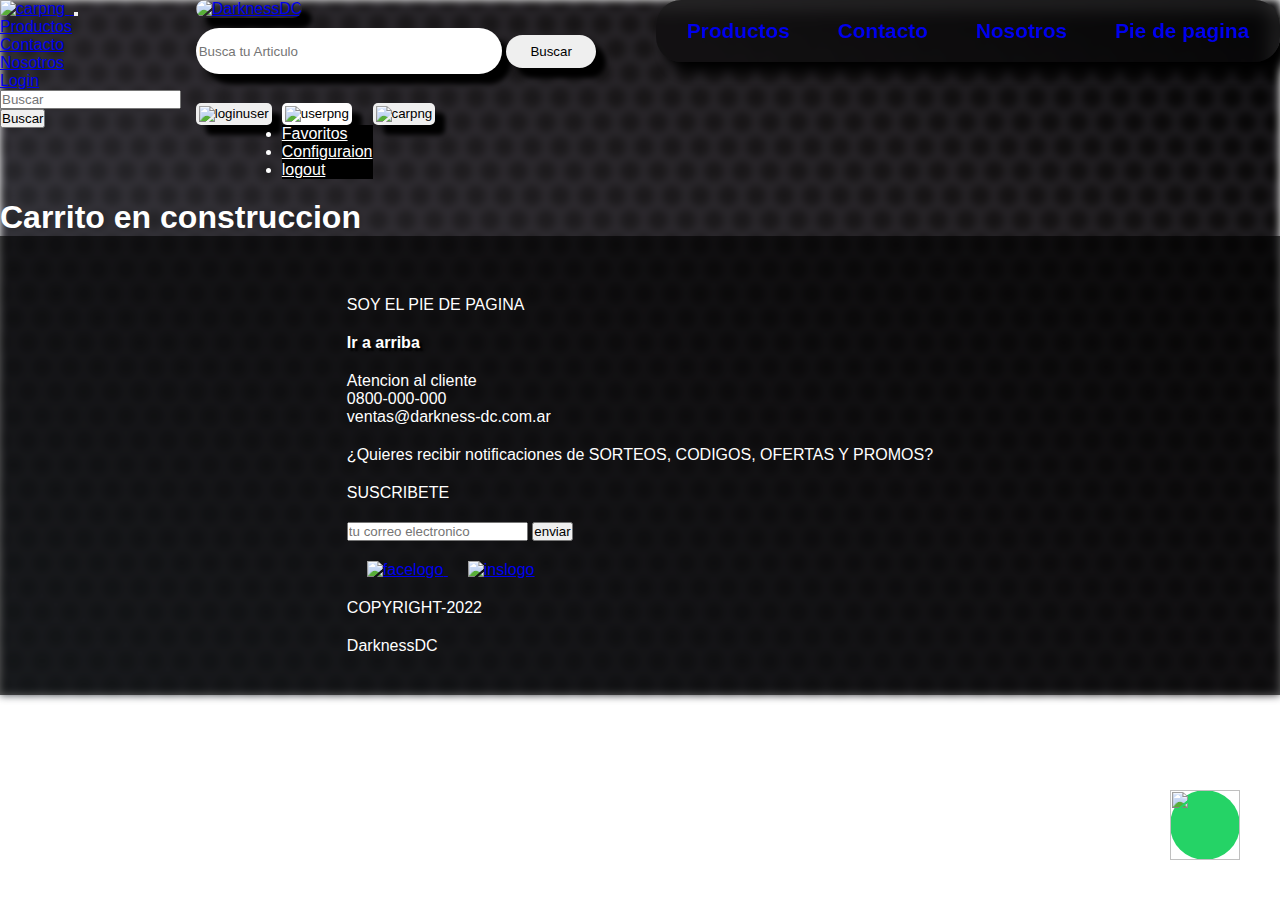
==== pages/carrito.html @ a444d3df "v5" ====
<!DOCTYPE html>
<html lang="en">
<head>
    <meta charset="UTF-8">
    <meta http-equiv="X-UA-Compatible" content="IE=edge">
    <meta name="viewport" content="width=device-width, initial-scale=1.0">
    <title>DarknessDC</title>
    <link rel="icon" type="image/png" sizes="16x16" href="/img/favicon/android-chrome-512x512.png">
    <link rel="stylesheet" href="librerias/fontawesome-free-6.2.0-web/css/all.css" name="libreria__de__iconos">
    <link rel="preconnect" href="https://fonts.googleapis.com">
    <link rel="preconnect" href="https://fonts.gstatic.com" crossorigin>
    <link href="https://fonts.googleapis.com/css2?family=Roboto:wght@300&display=swap" rel="stylesheet">
    <link href="https://cdn.jsdelivr.net/npm/bootstrap@5.1.3/dist/css/bootstrap.min.css" rel="stylesheet" integrity="sha384-1BmE4kWBq78iYhFldvKuhfTAU6auU8tT94WrHftjDbrCEXSU1oBoqyl2QvZ6jIW3" crossorigin="anonymous">
    <link rel="stylesheet" href="../css/dc.css">
</head>
<body">
    <div class="container-fluid">
        <header id="ir-a-arriba">
            <div class="row"> <!-- nav mobile -->
                <div class="col-xl-12 d-block d-md-none">
                    <nav class="navbar navbar-expand-lg navbar-light bg-light">
                        <a href="./carrito.html">
                            <img src="https://gogeticons.com/frontend/web/icons/data/3/6/1/1/rounded%20shop%20cart_512.png" alt="carpng" class="mobile_cart">
                        <a class="navbar-brand" href="../index.html">
                            <img src="../img/DCblack.png" class="logo_mobile" alt="">
                        </a>
                        <button class="navbar-toggler" type="button" data-bs-toggle="collapse" data-bs-target="#navbarTogglerDemo01" aria-controls="navbarTogglerDemo01" aria-expanded="false" aria-label="Toggle navigation">
                            <span class="navbar-toggler-icon"></span>
                        </button>
                        <div class="collapse navbar-collapse" id="navbarTogglerDemo01">
                            <ul class="navbar-nav me-auto mb-2 mb-lg-0">
                                <li class="nav-item">
                                    <a class="nav-link active" aria-current="page" href="./todosLosProductos.html">Productos</a>
                                </li>
                                <li class="nav-item">
                                    <a class="nav-link active" aria-current="page" href="./contacto.html">Contacto</a>
                                </li>
                                <li class="nav-item">
                                    <a class="nav-link active" aria-current="page" href="./nosotros.html">Nosotros</a>
                                </li>
                                <li class="nav-item">
                                    <a class="nav-link active" aria-current="page" href="./register.html">Login</a>
                                </li>
                            </ul>
                            <form class="d-flex" role="search">
                            <input class="form-control me-2" type="search" placeholder="Buscar" aria-label="Buscar">
                            <button class="btn btn-outline-success" type="submit">Buscar</button>
                            </form>
                        </div>
                    </nav>
                </div>
            </div>
            <div class="row d-flex justify-content-around" id="log_bar_s"> <!-- logo, search, user -->
                <div class="col-md  d-none d-md-block">
                    <a href="../index.html">
                        <img src="../img/DarknessDCblack.png" alt="DarknessDC" class="img__logo">
                    </a>
                </div>
                <div class="bar__search col-md  d-none d-md-block">
                    <input type="text" name="buscar" id="buscar" placeholder="Busca tu Articulo">
                    <input type="submit" value="Buscar" class="search">
                </div>
                <div class="iconos">
                    <form action="./register.html" class="d-none d-md-block">
                        <div>
                            <button type="enviaralogin" id="login__user">
                                <img src="https://encrypted-tbn0.gstatic.com/images?q=tbn:ANd9GcQKCWHwbkATr3Vv1vVOmFnU6CPnatDigA4D1SPEhXt3hEWa_mAGdEhujlEwqPJIi0it_JM&usqp=CAU" alt="loginuser" class="iconos_contenidos">
                            </button>
                        </div>
                    </form>
                        <!-- lista desplegable -->
                    <div class="dropdown d-none d-md-block"> <!-- bootstrap -->
                        <button class="btn btn-secondary dropdown-toggle" type="button" data-bs-toggle="dropdown" aria-expanded="false">
                            <img src="https://encrypted-tbn0.gstatic.com/images?q=tbn:ANd9GcSzQD2EX3lK9xnS0xdKbc_-L1t9V5dJZOJEG4v1jg5eNUdwhY0LgJguyIkTIdJdtG1jq6s&usqp=CAU" alt="userpng" class="iconos_contenidos">
                        </button>
                        <ul class="dropdown-menu">
                            <li><a class="dropdown-item" href="">Favoritos</a></li>
                            <li><a class="dropdown-item" href="">Configuraion</a></li>
                            <li><a class="dropdown-item" href="">logout</a></li>
                        </ul>
                    </div>
                    <form action="./carrito.html" method="get" id="carrito" class="d-none d-md-block">
                        <div>
                            <button type="submit" id="cart__button">
                                <img src="https://gogeticons.com/frontend/web/icons/data/3/6/1/1/rounded%20shop%20cart_512.png" alt="carpng" class="iconos_contenidos">
                            </button>
                        </div>
                    </form>
                </div>
            </div>
            <div class="row"><!-- barra nav desktop -->
                <div class="col-md  d-none d-md-block">
                    <nav>
                        <!-- lista navbar -->
                        <ul id="list__nvbr">
                            <li>
                                <a href="./todosLosProductos.html">Productos</a>
                            </li>
                            <li>
                                <a href="./contacto.html">Contacto</a>
                            </li>
                            <li>
                                <a href="./nosotros.html">Nosotros</a>
                            </li>
                            <li><a href="#pie-de-pagina">Pie de pagina</a></li>
                        </ul>
                    </nav>
                </div>
            </div>
        </header>
        <main>
            <h1>Carrito en construccion</h1>
        </main>
        <footer id="pie-de-pagina"><!-- fotteer -->
            <div class="row">
                <div class="col-xl-4">
                    <div class="contenedor-uno">
                        <ul>
                            <li>
                                <p>SOY EL PIE DE PAGINA</p>
                            </li>
                            <li>
                                <a href="#ir-a-arriba"><h4>Ir a arriba</h4></a>
                            </li>
                            <li>
                                <p>
                                    Atencion al cliente
                                </p>
                                <p>
                                    0800-000-000
                                </p>
                                <p>
                                    ventas@darkness-dc.com.ar
                                </p>
                            </li>
                        </ul>
                    </div>
                </div>
                    <div class="col-xl-4">
                        <div class="contenedor-dos">
                            <ul>
                                <li>
                                    <p>¿Quieres recibir notificaciones de SORTEOS, CODIGOS, OFERTAS Y PROMOS?</p>
                                </li>
                                <li>
                                    <p>SUSCRIBETE</p>
                                </li>
                                <li>
                                    <input type="text" name="putyouremail" placeholder="tu correo electronico">
                                    <input type="button" value="enviar" name="enviar">
                                </li>
                            </ul>
                        </div>
                    </div>
                <div class="col-xl-4">
                    <div class="contenedor-tres">
                        <ul>
                            <li>
                                <a href="https://www.facebook.com/">
                                    <img src="https://upload.wikimedia.org/wikipedia/commons/thumb/0/05/Facebook_Logo_%282019%29.png/768px-Facebook_Logo_%282019%29.png" alt="facelogo" class="logos-redes">
                                </a>
                                <a href="https://www.instagram.com/">
                                    <img src="https://upload.wikimedia.org/wikipedia/commons/thumb/e/e7/Instagram_logo_2016.svg/2048px-Instagram_logo_2016.svg.png" alt="inslogo" class="logos-redes">
                                </a>
                                <a href="https://wa.me/541167976763?text=Hola me gustaria hacer una consulta :)" class="whatsapp" target="_blank">
                                    <img src="https://upload.wikimedia.org/wikipedia/commons/thumb/6/6b/WhatsApp.svg/1200px-WhatsApp.svg.png" class="wsp"></img>
                                </a>
                            </li>
                            <li><p>COPYRIGHT-2022</p></li>
                            <li><p>DarknessDC</p></li>
                        </ul>
                    </div>
                </div>
            </div>
        </footer>
    </div>
    <script src="https://cdn.jsdelivr.net/npm/@popperjs/core@2.11.6/dist/umd/popper.min.js" integrity="sha384-oBqDVmMz9ATKxIep9tiCxS/Z9fNfEXiDAYTujMAeBAsjFuCZSmKbSSUnQlmh/jp3" crossorigin="anonymous"></script>
    <script src="https://cdn.jsdelivr.net/npm/bootstrap@5.2.2/dist/js/bootstrap.min.js" integrity="sha384-IDwe1+LCz02ROU9k972gdyvl+AESN10+x7tBKgc9I5HFtuNz0wWnPclzo6p9vxnk" crossorigin="anonymous"></script>
</body>
</html>
---- css/dc.css ----
*{
    margin: 0;
    padding: 0;

}



body {
    font-family: sans-serif;
    color: white;
    position: relative;
    border-radius: 10px;
    background-color: transparent;
}

body::before {
    content: '';
    background-image: url("data:image/svg+xml,%3Csvg xmlns='http://www.w3.org/2000/svg' width='28' height='49' viewBox='0 0 28 49'%3E%3Cg fill-rule='evenodd'%3E%3Cg id='hexagons' fill='%239C92AC' fill-opacity='0.25' fill-rule='nonzero'%3E%3Cpath d='M13.99 9.25l13 7.5v15l-13 7.5L1 31.75v-15l12.99-7.5zM3 17.9v12.7l10.99 6.34 11-6.35V17.9l-11-6.34L3 17.9zM0 15l12.98-7.5V0h-2v6.35L0 12.69v2.3zm0 18.5L12.98 41v8h-2v-6.85L0 35.81v-2.3zM15 0v7.5L27.99 15H28v-2.31h-.01L17 6.35V0h-2zm0 49v-8l12.99-7.5H28v2.31h-.01L17 42.15V49h-2z'/%3E%3C/g%3E%3C/g%3E%3C/svg%3E"), linear-gradient(to right top, #343a40, #2b2c31, #211f22, #151314, #000000);
    height: 100%;
    width: 100%;
    position: absolute;
    filter: blur(4px);
    z-index: -1;
}

header {
    display: grid;
    grid-template-columns: repeat(3, auto);
    grid-template-rows: repeat(5, auto);
    grid-row-gap: 5px;
    }
    
    section { grid-area: 1 / 1 / 2 / 4; }
    nav { grid-area: 2 / 1 / 3 / 4; }
    main { grid-area: 3 / 1 / 5 / 4; }
    footer { grid-area: 5 / 1 / 6 / 4; }

.cabecera__pagina {
    display: flex;
    justify-content:space-between;
    padding: 10px;

}

.logo__inicio {
    width: 600px;
    height:70px;
    
}

.img__logo {
    width: 100%;
    height: 100%;
    border: 3px solid white transparent;
    border-radius: 10px;
    box-shadow: 10px 10px 5px black;
}

.bar__search{
    height: 75px;
    width: 450px;
    padding: 10px 10px 0 0;
}

#buscar {
    width: 300px;
    height: 40px;
    border: transparent solid 3px;
    border-radius: 40px;
    box-shadow: 10px 10px 5px black;
}

.search {
    width: 90px;
    height: 33px;
    border: transparent solid 5px;
    border-radius: 20px;
    box-shadow: 10px 10px 5px black;
}

.iconos {
    display:flex ;
    margin-right: 20px;
}

.iconos_contenidos {
    width: 50px;
    height: 50px;
}


.iconos button{
    margin-right: 10px;
    border: 3px transparent solid;
    border-radius: 5px;
    box-shadow: 10px 10px 5px black;
}

.btn-secondary {
    color: rgb(0, 0, 0);
    background-color: #fffefe;
    border-color: #6c757d;
    padding: 0px;
}

.dropdown-menu{
    background: #000000;
}

.dropdown-item{
    color: white;
}


/*lista deplegable del user*/
.user__list a{
    text-decoration: none;
    display: block;
    color:azure;
}


.user__list ul {
    list-style: none;
    padding: 0px;
}

.user__list li {
    background-color: transparent;
    display: inline-block;
    position:relative;
    font-size: 18px;

}
.user__list ul ul {
    position: absolute;
    display: none;
}
.user__list ul ul li {
    display: block;
    z-index: 1;
}
.user__list ul li:hover ul {
    display:block;
}


/*nav*/

#list__nvbr {
    display: flex;
    justify-content: space-evenly;
	border-radius: 25px;
	height: fit-content;
	background-color: rgba(0, 0, 0, .4);
	-webkit-backdrop-filter: blur(10px);
    backdrop-filter: blur(10px);  
	align-items: center;
    padding: 7px;
    box-shadow: 10px 10px 12px black;
}

#list__nvbr li {
	list-style: none;
	color: white;
	font-family: sans-serif;
	font-weight: bold;
    font-size: 130%;
	padding: 12px 16px;
	margin: 0 8px;
	position: relative;
	cursor: pointer;
	white-space: nowrap;

}
#list__nvbr li a{
    text-decoration: none;
}

#list__nvbr li::before {
	content: " ";
	position: absolute;
	top: 0;
	left:0;
	height:100%;
	width: 100%;
	z-index:-1;
	transition: .3s;
	border-radius: 25px;
}

#list__nvbr li:hover {
    color: black;
}

#list__nvbr li:hover::before {
    background: linear-gradient(to bottom, #e8edec, #d2d1d3);
    box-shadow: 0px 3px 20px 0px black;
    transform: scale(1.2);
}


/*main*/

.carrusel-de-img{
    display: flex;
    justify-content: center;
}


#carouselExampleInterval{
    width: 1000px;
    height: 550px;
    display: flex;
    justify-content: center;
    box-shadow: 10px 10px 12px black
}




.img__carrusel {
    width: 100%;
    height: 100%;
}

.container__clientes{
    display: grid;
    grid-template-columns: repeat(6, 1fr);
    grid-template-rows: repeat(5, 1fr);
    grid-column-gap: 20px;
    grid-row-gap: 20px;
    padding: 30px;

}

.div1 { grid-area: 1 / 1 / 2 / 7; }
.div2 { grid-area: 2 / 1 / 4 / 2; }
.div3 { grid-area: 2 / 2 / 4 / 4; }
.div4 { grid-area: 2 / 4 / 4 / 5; }
.div5 { grid-area: 2 / 5 / 4 / 7; }
.div6 { grid-area: 4 / 1 / 6 / 2; }
.div7 { grid-area: 4 / 2 / 6 / 4; }
.div8 { grid-area: 4 / 4 / 6 / 5; }
.div9 { grid-area: 4 / 5 / 6 / 7; }

.div1,.div2,.div3,.div4,.div5,.div6,.div7,.div8,.div9{
    display: flex;
    justify-content: center;
}

.container__clientes p{
    text-align:center;
    border: solid 3px black;
    border-radius: 40px 20px 20px 10px;
    width: 500px;
    height: 150px;
    padding: 10px;
    background-color: rgb(253, 244, 234);
    color: #151314;
    box-shadow: 10px 10px 5px black;

}

.container__clientes img{
    border: 3px solid rgb(0, 0, 0);
    border-radius: 10px;
    width: 85%;
    height: 85%;
    background: transparent;
    box-shadow: 10px 10px 5px black;
    margin-left: 200px;

}
















/* fotter */
footer {
    background-color: rgba(0, 0, 0, 0.616);
    color: white;
    padding: 40px;
    display: flex;
    justify-content: space-around;
}

.logos-redes{
    width: 100px;
    height: 100px;
    margin-left: 20px;
}

.contenedor-uno ul li{
    margin-top: 20px;
    list-style: none;
}

.contenedor-uno ul li a{
    outline: none;
    list-style: none;
    text-decoration: none;
    color: white;
    text-shadow: #000000 3px 3px 2px;

}
.contenedor-dos ul li{
    margin-top: 20px;
    list-style: none;
    
}

.contenedor-tres ul li{
    margin-top: 20px;
    list-style: none;
}

.whatsapp{
    position:fixed;
    width:70px;
    height:70px;
    bottom:40px;
    right:40px;
    background-color:#25d366;
    color:#FFF;
    border-radius:50px;
    text-align:center;
    font-size:30px;
    z-index: index 5;;
}

.wsp {
    width: 100%;
    height: 100%;
}
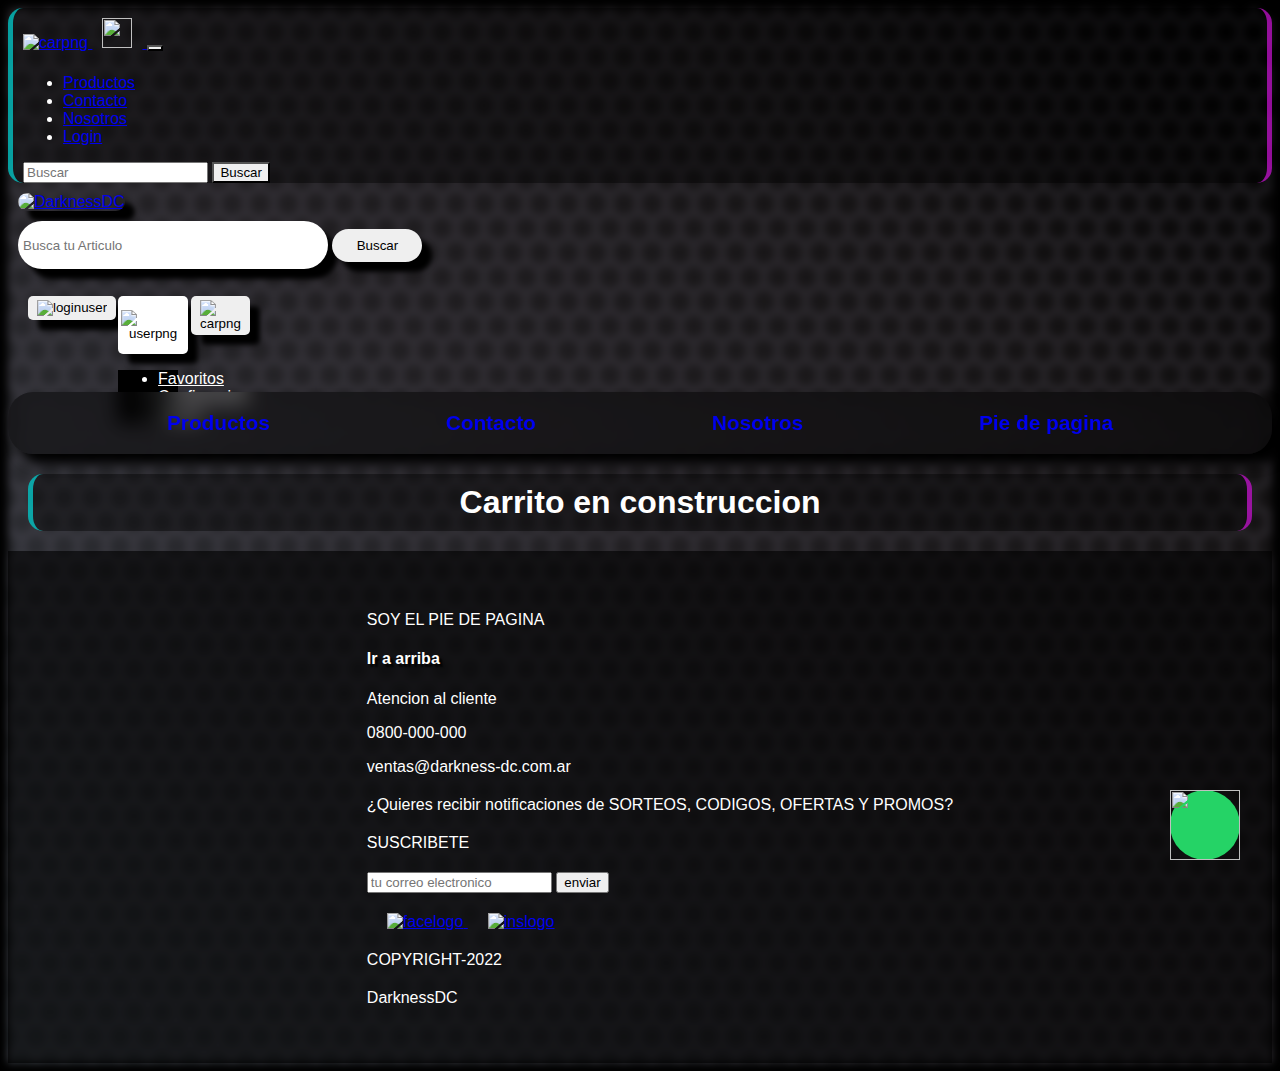
==== commit 8e442cbb: "ramatres" ====
--- a/pages/carrito.html
+++ b/pages/carrito.html
@@ -4,8 +4,10 @@
     <meta charset="UTF-8">
     <meta http-equiv="X-UA-Compatible" content="IE=edge">
     <meta name="viewport" content="width=device-width, initial-scale=1.0">
-    <title>DarknessDC</title>
-    <link rel="icon" type="image/png" sizes="16x16" href="/img/favicon/android-chrome-512x512.png">
+    <meta name="description" content="administra tus productos y compra al mejor precio">
+    <meta name="keywords" content="compra, electronica, messi, pc, pc gamer, mouse, teclado, rgb, cooler, placa de video, audio, video, auriculares, gamin, oficce, minitores, hz, ">
+    <title>cart</title>
+    <link rel="icon" type="image/png" sizes="16x16" href="../img/favicon/android-chrome-512x512.png">
     <link rel="stylesheet" href="librerias/fontawesome-free-6.2.0-web/css/all.css" name="libreria__de__iconos">
     <link rel="preconnect" href="https://fonts.googleapis.com">
     <link rel="preconnect" href="https://fonts.gstatic.com" crossorigin>
@@ -39,7 +41,7 @@
                                     <a class="nav-link active" aria-current="page" href="./nosotros.html">Nosotros</a>
                                 </li>
                                 <li class="nav-item">
-                                    <a class="nav-link active" aria-current="page" href="./register.html">Login</a>
+                                    <a class="nav-link active" aria-current="page" href="./login.html">Login</a>
                                 </li>
                             </ul>
                             <form class="d-flex" role="search">
@@ -61,7 +63,7 @@
                     <input type="submit" value="Buscar" class="search">
                 </div>
                 <div class="iconos">
-                    <form action="./register.html" class="d-none d-md-block">
+                    <form action="./login.html" class="d-none d-md-block">
                         <div>
                             <button type="enviaralogin" id="login__user">
                                 <img src="https://encrypted-tbn0.gstatic.com/images?q=tbn:ANd9GcQKCWHwbkATr3Vv1vVOmFnU6CPnatDigA4D1SPEhXt3hEWa_mAGdEhujlEwqPJIi0it_JM&usqp=CAU" alt="loginuser" class="iconos_contenidos">
--- a/css/dc.css
+++ b/css/dc.css
@@ -1,348 +1,455 @@
-*{
-    margin: 0;
-    padding: 0;
-
-}
-
-
+/*variables*/
+/*mixins*/
+/*fase Beta*/
+.titulo_clientes, .contenedor-clientes, .noso img {
+  border-right: 5px solid rgba(243, 22, 255, 0.6);
+  border-left: 5px solid rgba(0, 255, 255, 0.6);
+  background: rgba(0, 0, 0, 0.4);
+  border-radius: 15px 15px 15px 15px !important;
+}
+
+/*variables*/
+/*mixins*/
+/*fase Beta*/
+.titulo_clientes, .contenedor-clientes, .noso img, .navbar {
+  border-right: 5px solid rgba(243, 22, 255, 0.6);
+  border-left: 5px solid rgba(0, 255, 255, 0.6);
+  background: rgba(0, 0, 0, 0.4);
+  border-radius: 15px 15px 15px 15px !important;
+}
+
+/*IMPORTANTE*/
+/*tuve un problema con el @use, sass no reconoce las variables que se encuentran en otros archivos y como coder ask no dio respuesta opte por pasar a @import en la cual se dio resuelto el problema*/
+/*navbar mobile*/
+/*lista deplegable del user*/
+/*nav*/
+.navbar .mobile_cart {
+  width: 30px;
+  height: 30px;
+  margin-left: 10px;
+}
+.navbar .logo_mobile {
+  width: 30px;
+  height: 30px;
+  margin: 10px;
+}
+.navbar li {
+  margin-left: 10px;
+}
+.navbar button {
+  margin-right: 10px;
+  color: black !important;
+  border-color: black !important;
+}
+.navbar form {
+  margin-left: 10px;
+}
+
+#log_bar_s {
+  padding: 10px;
+}
+#log_bar_s .img__logo {
+  width: 420px;
+  height: 60px;
+  border: 3px solid white transparent;
+  border-radius: 10px;
+  box-shadow: 10px 10px 5px black;
+}
+
+.bar__search {
+  height: 75px;
+  width: 450px;
+}
+.bar__search #buscar {
+  width: 300px;
+  height: 40px;
+  border: transparent solid 3px;
+  border-radius: 40px;
+  box-shadow: 10px 10px 5px black;
+  margin-top: 10px;
+}
+.bar__search .search {
+  width: 90px;
+  height: 33px;
+  border: transparent solid 5px;
+  border-radius: 20px;
+  box-shadow: 10px 10px 5px black;
+}
+
+.iconos {
+  display: flex;
+  width: auto;
+  padding: 10px;
+}
+.iconos button {
+  border: 3px transparent solid;
+  border-radius: 5px;
+  box-shadow: 10px 10px 5px black;
+  margin-right: 2px;
+}
+
+.iconos_contenidos {
+  width: 50px;
+  height: 50px;
+}
+
+.dropdown {
+  width: 60px;
+  height: 60px;
+}
+
+#carrito {
+  width: 60px;
+  height: 60px;
+  margin-left: 13px;
+  z-index: 0;
+}
+
+.btn-secondary {
+  color: black;
+  background-color: #fff;
+  border-color: #6c757d;
+  padding: 0px;
+  width: 70px;
+  height: 58px;
+}
+
+.dropdown-menu {
+  background: black;
+}
+
+.dropdown-item {
+  color: #fff;
+}
+
+#list__nvbr {
+  display: flex;
+  justify-content: space-evenly;
+  border-radius: 25px;
+  height: fit-content;
+  background-color: rgba(0, 0, 0, 0.4);
+  -webkit-backdrop-filter: blur(10px);
+  backdrop-filter: blur(10px);
+  align-items: center;
+  padding: 7px;
+  box-shadow: 10px 10px 12px black;
+}
+#list__nvbr li {
+  list-style: none;
+  color: #fff;
+  font-family: sans-serif;
+  font-weight: bold;
+  font-size: 130%;
+  padding: 12px 16px;
+  margin: 0 8px;
+  position: relative;
+  cursor: pointer;
+  white-space: nowrap;
+}
+#list__nvbr li a {
+  text-decoration: none;
+}
+#list__nvbr li::before {
+  content: " ";
+  position: absolute;
+  top: 0;
+  left: 0;
+  height: 100%;
+  width: 100%;
+  z-index: -1;
+  transition: 0.3s;
+  border-radius: 25px;
+}
+#list__nvbr li:hover {
+  color: black;
+}
+#list__nvbr li:hover::before {
+  background: linear-gradient(to bottom, #e8edec, #d2d1d3);
+  box-shadow: 0px 3px 20px 0px black;
+  transform: scale(1.2);
+}
+
+/*variables*/
+/*mixins*/
+/*fase Beta*/
+.titulo_clientes, .contenedor-clientes, .noso img {
+  border-right: 5px solid rgba(243, 22, 255, 0.6);
+  border-left: 5px solid rgba(0, 255, 255, 0.6);
+  background: rgba(0, 0, 0, 0.4);
+  border-radius: 15px 15px 15px 15px !important;
+}
+
+footer {
+  background-color: rgba(0, 0, 0, 0.616);
+  color: #fff;
+  padding: 40px;
+  display: flex;
+  justify-content: space-around;
+}
+
+.logos-redes {
+  width: 100px;
+  height: 100px;
+  margin-left: 20px;
+}
+
+.contenedor-uno ul li {
+  margin-top: 20px;
+  list-style: none;
+}
+.contenedor-uno ul li a {
+  outline: none;
+  list-style: none;
+  text-decoration: none;
+  color: #fff;
+  text-shadow: #000000 3px 3px 2px;
+}
+
+.contenedor-dos ul li {
+  margin-top: 20px;
+  list-style: none;
+}
+
+.contenedor-tres ul li {
+  margin-top: 20px;
+  list-style: none;
+}
+
+.whatsapp {
+  position: fixed;
+  width: 70px;
+  height: 70px;
+  bottom: 40px;
+  right: 40px;
+  background-color: #25d366;
+  color: #fff;
+  border-radius: 50px;
+  text-align: center;
+  font-size: 30px;
+  z-index: index 5;
+}
+
+.wsp {
+  width: 100%;
+  height: 100%;
+}
+
+/*variables*/
+/*mixins*/
+/*fase Beta*/
+.titulo_clientes, .contenedor-clientes, .noso img, .Productos_varios #card_p {
+  border-right: 5px solid rgba(243, 22, 255, 0.6);
+  border-left: 5px solid rgba(0, 255, 255, 0.6);
+  background: rgba(0, 0, 0, 0.4);
+  border-radius: 15px 15px 15px 15px !important;
+}
+
+.Productos_varios {
+  text-align-last: justify;
+}
+.Productos_varios #card_p {
+  width: 250px;
+  height: 300px;
+  padding: 0.8em;
+  background: rgba(0, 0, 0, 0.616);
+  position: relative;
+  overflow: visible;
+  box-shadow: 0 1px 3px rgba(0, 0, 0, 0.12), 0 1px 2px rgba(0, 0, 0, 0.24);
+  display: inline-table;
+  margin: 20px;
+}
+.Productos_varios #card_p .card-img {
+  background-color: #ffcaa6;
+  height: 100%;
+  width: 100%;
+  border-radius: 0.5rem;
+  transition: 0.3s ease;
+}
+.Productos_varios #card_p .card-img .img_product {
+  height: 100%;
+  width: 100%;
+}
+
+.card-info {
+  padding-top: 10%;
+  width: -webkit-fill-available;
+}
+.card-info .text-body {
+  color: #fff !important;
+}
+
+svg {
+  width: 20px;
+  height: 20px;
+  background-color: green;
+}
+
+.card-footer {
+  width: 100%;
+  display: flex;
+  justify-content: space-between;
+  align-items: center;
+  padding-top: 10px;
+  border-top: 1px solid #ddd;
+}
+
+/*variables*/
+/*mixins*/
+/*fase Beta*/
+.titulo_clientes, .contenedor-clientes, .noso img, .container-form #contactForm {
+  border-right: 5px solid rgba(243, 22, 255, 0.6);
+  border-left: 5px solid rgba(0, 255, 255, 0.6);
+  background: rgba(0, 0, 0, 0.4);
+  border-radius: 15px 15px 15px 15px !important;
+}
+
+.container-form {
+  display: flex;
+  justify-content: center;
+}
+.container-form .login-form {
+  margin: 10px 0px 10px 0px;
+}
+.container-form a {
+  outline: none;
+  list-style: none;
+  text-decoration: none;
+  color: #fff;
+}
+.container-form #contactForm {
+  width: 400px;
+  padding: 10px;
+}
+
+/*variables*/
+/*mixins*/
+/*fase Beta*/
+.titulo_clientes, .contenedor-clientes, .noso img, .site iframe, .site h3 {
+  border-right: 5px solid rgba(243, 22, 255, 0.6);
+  border-left: 5px solid rgba(0, 255, 255, 0.6);
+  background: rgba(0, 0, 0, 0.4);
+  border-radius: 15px 15px 15px 15px !important;
+}
+
+/*los formularios se encuentranen partials _forms.scss*/
+.site h3 {
+  padding: 10px;
+  margin: 20px;
+  text-align: center;
+}
+.site .mapa {
+  text-align: center;
+}
+.site iframe {
+  width: -webkit-fill-available;
+  max-width: 600px;
+}
+
+/*variables*/
+/*mixins*/
+/*fase Beta*/
+.titulo_clientes, .contenedor-clientes, .noso img, .nosotros-proyeccion, h1 {
+  border-right: 5px solid rgba(243, 22, 255, 0.6);
+  border-left: 5px solid rgba(0, 255, 255, 0.6);
+  background: rgba(0, 0, 0, 0.4);
+  border-radius: 15px 15px 15px 15px !important;
+}
+
+h1 {
+  padding: 10px;
+  margin: 20px;
+  text-align: center;
+}
+
+.nosotros-proyeccion {
+  padding: 10px;
+  margin: 20px;
+}
+
+h2 {
+  text-align: center;
+  margin-top: 40px;
+}
+
+/*variables*/
+/*mixins*/
+/*fase Beta*/
+.noso img, .contenedor-clientes, .titulo_clientes {
+  border-right: 5px solid rgba(243, 22, 255, 0.6);
+  border-left: 5px solid rgba(0, 255, 255, 0.6);
+  background: rgba(0, 0, 0, 0.4);
+  border-radius: 15px 15px 15px 15px !important;
+}
+
+/*IMPORTANTE*/
+/*tuve un problema con el @use, sass no reconoce las @use, @extend que se encuentran en otros archivos y como coder ask no dio respuesta opte por pasar a @import en la cual se dio resuelto el problema*/
+:root {
+  margin: 0;
+  padding: 0;
+}
 
 body {
-    font-family: sans-serif;
-    color: white;
-    position: relative;
-    border-radius: 10px;
-    background-color: transparent;
-}
-
+  font-family: sans-serif;
+  color: #fff;
+  position: relative;
+  border-radius: 10px;
+  background-color: black;
+}
 body::before {
-    content: '';
-    background-image: url("data:image/svg+xml,%3Csvg xmlns='http://www.w3.org/2000/svg' width='28' height='49' viewBox='0 0 28 49'%3E%3Cg fill-rule='evenodd'%3E%3Cg id='hexagons' fill='%239C92AC' fill-opacity='0.25' fill-rule='nonzero'%3E%3Cpath d='M13.99 9.25l13 7.5v15l-13 7.5L1 31.75v-15l12.99-7.5zM3 17.9v12.7l10.99 6.34 11-6.35V17.9l-11-6.34L3 17.9zM0 15l12.98-7.5V0h-2v6.35L0 12.69v2.3zm0 18.5L12.98 41v8h-2v-6.85L0 35.81v-2.3zM15 0v7.5L27.99 15H28v-2.31h-.01L17 6.35V0h-2zm0 49v-8l12.99-7.5H28v2.31h-.01L17 42.15V49h-2z'/%3E%3C/g%3E%3C/g%3E%3C/svg%3E"), linear-gradient(to right top, #343a40, #2b2c31, #211f22, #151314, #000000);
-    height: 100%;
-    width: 100%;
-    position: absolute;
-    filter: blur(4px);
-    z-index: -1;
-}
-
-header {
-    display: grid;
-    grid-template-columns: repeat(3, auto);
-    grid-template-rows: repeat(5, auto);
-    grid-row-gap: 5px;
-    }
-    
-    section { grid-area: 1 / 1 / 2 / 4; }
-    nav { grid-area: 2 / 1 / 3 / 4; }
-    main { grid-area: 3 / 1 / 5 / 4; }
-    footer { grid-area: 5 / 1 / 6 / 4; }
-
-.cabecera__pagina {
-    display: flex;
-    justify-content:space-between;
-    padding: 10px;
-
-}
-
-.logo__inicio {
-    width: 600px;
-    height:70px;
-    
-}
-
-.img__logo {
-    width: 100%;
-    height: 100%;
-    border: 3px solid white transparent;
-    border-radius: 10px;
-    box-shadow: 10px 10px 5px black;
-}
-
-.bar__search{
-    height: 75px;
-    width: 450px;
-    padding: 10px 10px 0 0;
-}
-
-#buscar {
-    width: 300px;
-    height: 40px;
-    border: transparent solid 3px;
-    border-radius: 40px;
-    box-shadow: 10px 10px 5px black;
-}
-
-.search {
-    width: 90px;
-    height: 33px;
-    border: transparent solid 5px;
-    border-radius: 20px;
-    box-shadow: 10px 10px 5px black;
-}
-
-.iconos {
-    display:flex ;
-    margin-right: 20px;
-}
-
-.iconos_contenidos {
-    width: 50px;
-    height: 50px;
-}
-
-
-.iconos button{
-    margin-right: 10px;
-    border: 3px transparent solid;
-    border-radius: 5px;
-    box-shadow: 10px 10px 5px black;
-}
-
-.btn-secondary {
-    color: rgb(0, 0, 0);
-    background-color: #fffefe;
-    border-color: #6c757d;
-    padding: 0px;
-}
-
-.dropdown-menu{
-    background: #000000;
-}
-
-.dropdown-item{
-    color: white;
-}
-
-
-/*lista deplegable del user*/
-.user__list a{
-    text-decoration: none;
-    display: block;
-    color:azure;
-}
-
-
-.user__list ul {
-    list-style: none;
-    padding: 0px;
-}
-
-.user__list li {
-    background-color: transparent;
-    display: inline-block;
-    position:relative;
-    font-size: 18px;
-
-}
-.user__list ul ul {
-    position: absolute;
-    display: none;
-}
-.user__list ul ul li {
-    display: block;
-    z-index: 1;
-}
-.user__list ul li:hover ul {
-    display:block;
-}
-
-
-/*nav*/
-
-#list__nvbr {
-    display: flex;
-    justify-content: space-evenly;
-	border-radius: 25px;
-	height: fit-content;
-	background-color: rgba(0, 0, 0, .4);
-	-webkit-backdrop-filter: blur(10px);
-    backdrop-filter: blur(10px);  
-	align-items: center;
-    padding: 7px;
-    box-shadow: 10px 10px 12px black;
-}
-
-#list__nvbr li {
-	list-style: none;
-	color: white;
-	font-family: sans-serif;
-	font-weight: bold;
-    font-size: 130%;
-	padding: 12px 16px;
-	margin: 0 8px;
-	position: relative;
-	cursor: pointer;
-	white-space: nowrap;
-
-}
-#list__nvbr li a{
-    text-decoration: none;
-}
-
-#list__nvbr li::before {
-	content: " ";
-	position: absolute;
-	top: 0;
-	left:0;
-	height:100%;
-	width: 100%;
-	z-index:-1;
-	transition: .3s;
-	border-radius: 25px;
-}
-
-#list__nvbr li:hover {
-    color: black;
-}
-
-#list__nvbr li:hover::before {
-    background: linear-gradient(to bottom, #e8edec, #d2d1d3);
-    box-shadow: 0px 3px 20px 0px black;
-    transform: scale(1.2);
-}
-
-
-/*main*/
-
-.carrusel-de-img{
-    display: flex;
-    justify-content: center;
-}
-
-
-#carouselExampleInterval{
-    width: 1000px;
-    height: 550px;
-    display: flex;
-    justify-content: center;
-    box-shadow: 10px 10px 12px black
-}
-
-
-
-
-.img__carrusel {
-    width: 100%;
-    height: 100%;
-}
-
-.container__clientes{
-    display: grid;
-    grid-template-columns: repeat(6, 1fr);
-    grid-template-rows: repeat(5, 1fr);
-    grid-column-gap: 20px;
-    grid-row-gap: 20px;
-    padding: 30px;
-
-}
-
-.div1 { grid-area: 1 / 1 / 2 / 7; }
-.div2 { grid-area: 2 / 1 / 4 / 2; }
-.div3 { grid-area: 2 / 2 / 4 / 4; }
-.div4 { grid-area: 2 / 4 / 4 / 5; }
-.div5 { grid-area: 2 / 5 / 4 / 7; }
-.div6 { grid-area: 4 / 1 / 6 / 2; }
-.div7 { grid-area: 4 / 2 / 6 / 4; }
-.div8 { grid-area: 4 / 4 / 6 / 5; }
-.div9 { grid-area: 4 / 5 / 6 / 7; }
-
-.div1,.div2,.div3,.div4,.div5,.div6,.div7,.div8,.div9{
-    display: flex;
-    justify-content: center;
-}
-
-.container__clientes p{
-    text-align:center;
-    border: solid 3px black;
-    border-radius: 40px 20px 20px 10px;
-    width: 500px;
-    height: 150px;
-    padding: 10px;
-    background-color: rgb(253, 244, 234);
-    color: #151314;
-    box-shadow: 10px 10px 5px black;
-
-}
-
-.container__clientes img{
-    border: 3px solid rgb(0, 0, 0);
-    border-radius: 10px;
-    width: 85%;
-    height: 85%;
-    background: transparent;
-    box-shadow: 10px 10px 5px black;
-    margin-left: 200px;
-
-}
-
-
-
-
-
-
-
-
-
-
-
-
-
-
-
-
-/* fotter */
-footer {
-    background-color: rgba(0, 0, 0, 0.616);
-    color: white;
-    padding: 40px;
-    display: flex;
-    justify-content: space-around;
-}
-
-.logos-redes{
-    width: 100px;
-    height: 100px;
-    margin-left: 20px;
-}
-
-.contenedor-uno ul li{
-    margin-top: 20px;
-    list-style: none;
-}
-
-.contenedor-uno ul li a{
-    outline: none;
-    list-style: none;
-    text-decoration: none;
-    color: white;
-    text-shadow: #000000 3px 3px 2px;
-
-}
-.contenedor-dos ul li{
-    margin-top: 20px;
-    list-style: none;
-    
-}
-
-.contenedor-tres ul li{
-    margin-top: 20px;
-    list-style: none;
-}
-
-.whatsapp{
-    position:fixed;
-    width:70px;
-    height:70px;
-    bottom:40px;
-    right:40px;
-    background-color:#25d366;
-    color:#FFF;
-    border-radius:50px;
-    text-align:center;
-    font-size:30px;
-    z-index: index 5;;
-}
-
-.wsp {
-    width: 100%;
-    height: 100%;
-}+  content: "";
+  background-image: url("data:image/svg+xml,%3Csvg xmlns='http://www.w3.org/2000/svg' width='28' height='49' viewBox='0 0 28 49'%3E%3Cg fill-rule='evenodd'%3E%3Cg id='hexagons' fill='%239C92AC' fill-opacity='0.25' fill-rule='nonzero'%3E%3Cpath d='M13.99 9.25l13 7.5v15l-13 7.5L1 31.75v-15l12.99-7.5zM3 17.9v12.7l10.99 6.34 11-6.35V17.9l-11-6.34L3 17.9zM0 15l12.98-7.5V0h-2v6.35L0 12.69v2.3zm0 18.5L12.98 41v8h-2v-6.85L0 35.81v-2.3zM15 0v7.5L27.99 15H28v-2.31h-.01L17 6.35V0h-2zm0 49v-8l12.99-7.5H28v2.31h-.01L17 42.15V49h-2z'/%3E%3C/g%3E%3C/g%3E%3C/svg%3E"), linear-gradient(to right top, #343a40, #2b2c31, #211f22, #151314, #000000);
+  height: 100%;
+  width: 100%;
+  position: absolute;
+  filter: blur(4px);
+  z-index: -1;
+}
+
+.carrusel-de-img {
+  display: flex;
+  justify-content: center;
+}
+.carrusel-de-img #carouselExampleInterval {
+  width: 1000px;
+  min-height: 200px;
+  height: auto;
+  max-height: 500px;
+  display: flex;
+  justify-content: center;
+  box-shadow: 10px 10px 12px black;
+}
+.carrusel-de-img #carouselExampleInterval .carousel-item {
+  width: 100%;
+  height: 100%;
+}
+.carrusel-de-img #carouselExampleInterval .img__carrusel {
+  width: 100%;
+  height: 100%;
+}
+
+.container-card {
+  padding: 50px;
+}
+
+.titulo_clientes {
+  padding: 10px;
+  margin: 20px;
+}
+.titulo_clientes h3 {
+  text-align-last: center;
+}
+
+.contenedor-clientes .perfil {
+  display: contents;
+}
+.contenedor-clientes .client {
+  margin: 40px 0px 0px 10px;
+  width: 100px;
+  height: 90px;
+  border-radius: 50%;
+  border: #FFF 2px solid;
+}
+
+/*logodenosotros*/
+
+/*# sourceMappingURL=dc.css.map */
